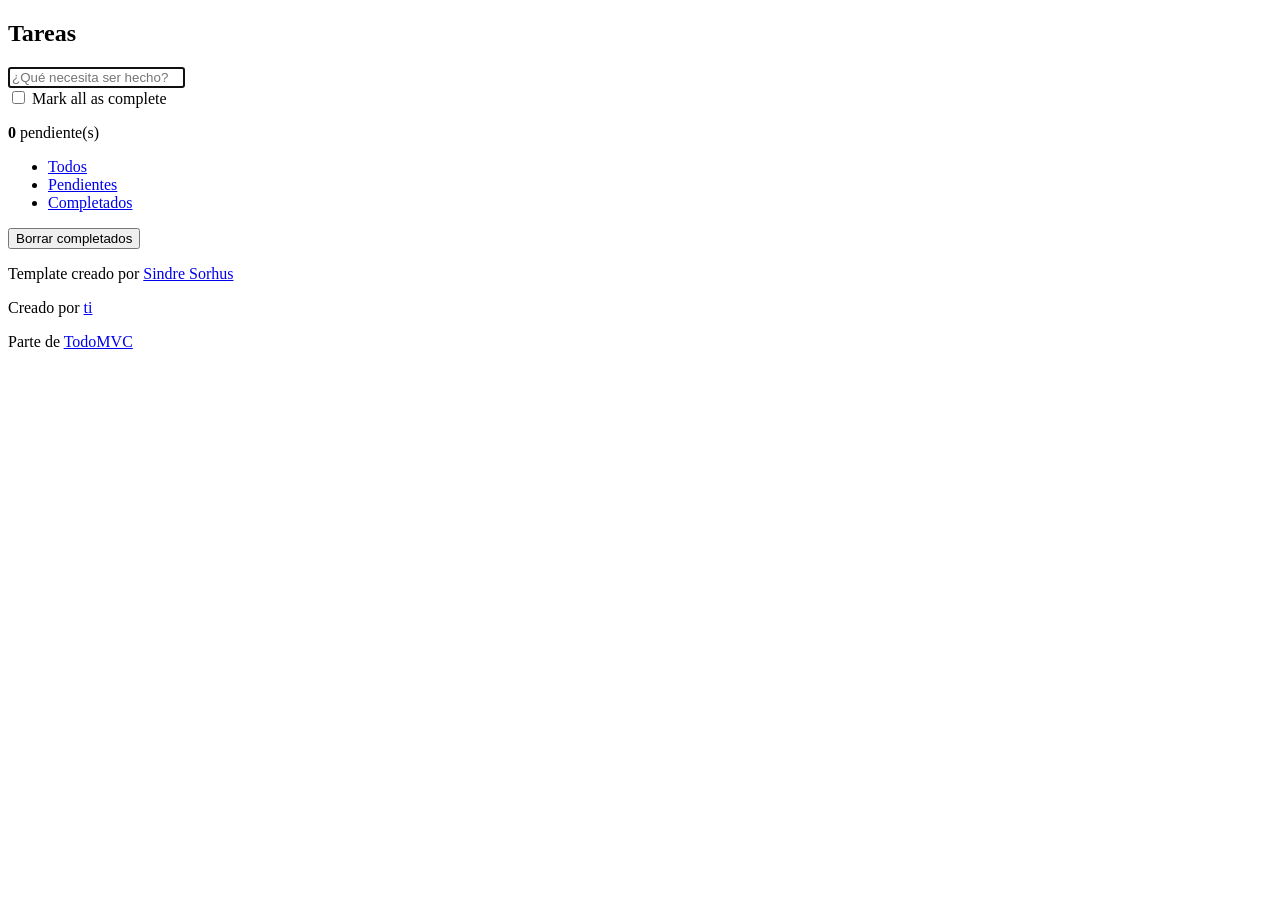
==== src/index.html @ 93d9f1f0 "primer commit" ====
<!doctype html>
<html lang="en">
	<head>
		<meta charset="utf-8">
		<meta name="viewport" content="width=device-width, initial-scale=1">
		<title>Template • TodoMVC</title>
	</head>
	<body>
		<section class="todoapp">
			<header class="header">
				<h1>Tareas</h1>
				<input class="new-todo" placeholder="¿Qué necesita ser hecho?" autofocus>
			</header>
			<!-- This section should be hidden by default and shown when there are todos -->
			<section class="main">
				<input id="toggle-all" class="toggle-all" type="checkbox">
				<label for="toggle-all">Mark all as complete</label>
				<ul class="todo-list">
					<!-- These are here just to show the structure of the list items -->
					<!-- List items should get the class `editing` when editing and `completed` when marked as completed -->
					<!-- <li class="completed" data-id="abc">
						<div class="view">
							<input class="toggle" type="checkbox" checked>
							<label>Probar JavaScript</label>
							<button class="destroy"></button>
						</div>
						<input class="edit" value="Create a TodoMVC template">
					</li> -->
					<!-- <li>
						<div class="view">
							<input class="toggle" type="checkbox">
							<label>Comprar un unicornio</label>
							<button class="destroy"></button>
						</div>
						<input class="edit" value="Rule the web">
					</li> -->
				</ul>
			</section>
			<!-- This footer should hidden by default and shown when there are todos -->
			<footer class="footer">
				<!-- This should be `0 items left` by default -->
				<span class="todo-count"><strong>0</strong> pendiente(s)</span>
				<!-- Remove this if you don't implement routing -->
				<ul class="filters">
					<li>
						<a class="selected filtro" href="#/">Todos</a>
					</li>
					<li>
						<a class="filtro" href="#/active">Pendientes</a>
					</li>
					<li>
						<a class="filtro" href="#/completed">Completados</a>
					</li>
				</ul>
				<!-- Hidden if no completed items are left ↓ -->
				<button class="clear-completed">Borrar completados</button>
			</footer>
		</section>
		<footer class="info">

			<p>Template creado por <a href="http://sindresorhus.com">Sindre Sorhus</a></p>
			<!-- Change this out with your name and url ↓ -->
			<p>Creado por <a href="http://todomvc.com">ti</a></p>
			<p>Parte de <a href="http://todomvc.com">TodoMVC</a></p>
		</footer>
        
        
	</body>
</html>
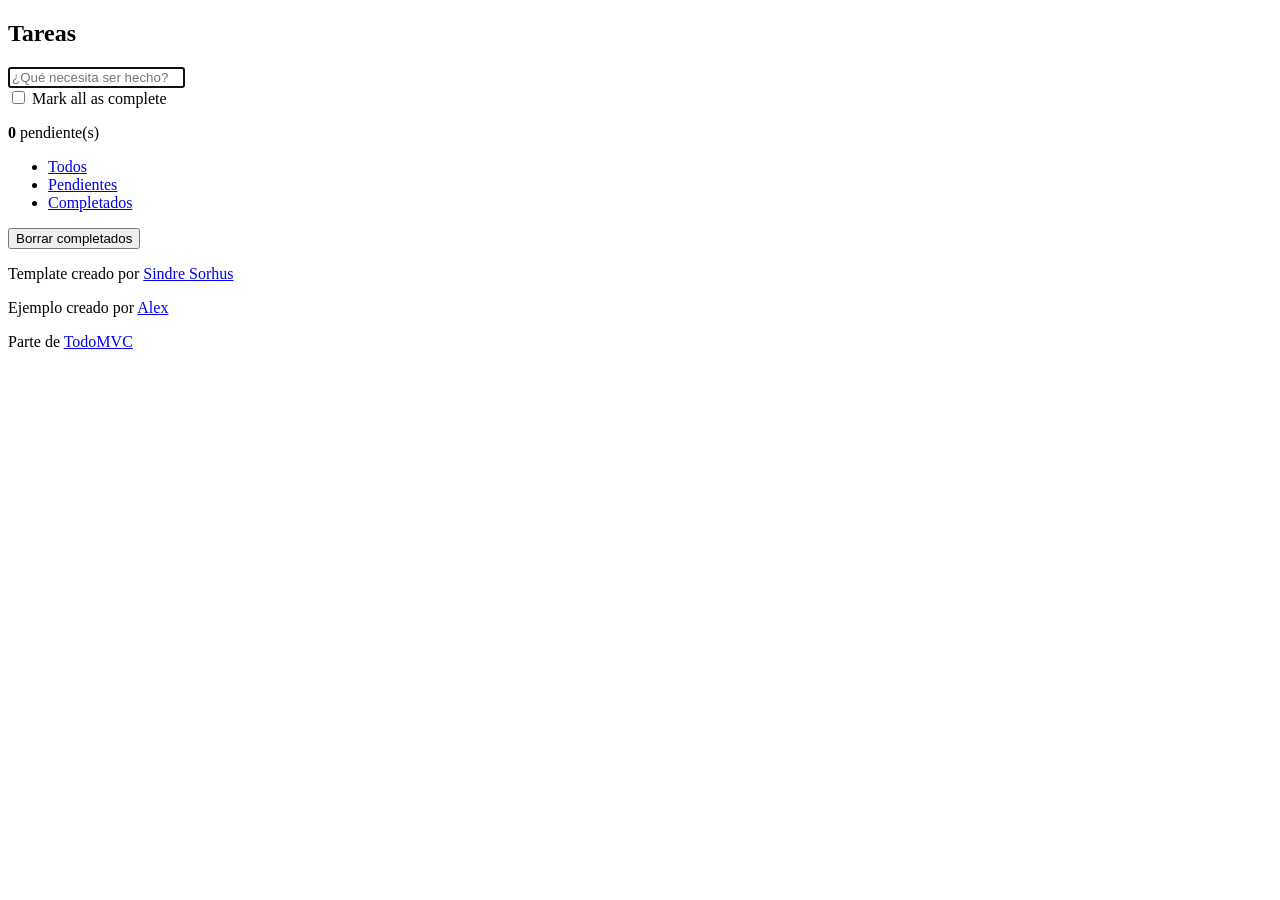
==== commit 085f7508: "contador pendientes" ====
--- a/src/index.html
+++ b/src/index.html
@@ -60,7 +60,7 @@
 
 			<p>Template creado por <a href="http://sindresorhus.com">Sindre Sorhus</a></p>
 			<!-- Change this out with your name and url ↓ -->
-			<p>Creado por <a href="http://todomvc.com">ti</a></p>
+			<p>Ejemplo creado por <a href="http://todomvc.com">Alex</a></p>
 			<p>Parte de <a href="http://todomvc.com">TodoMVC</a></p>
 		</footer>
         
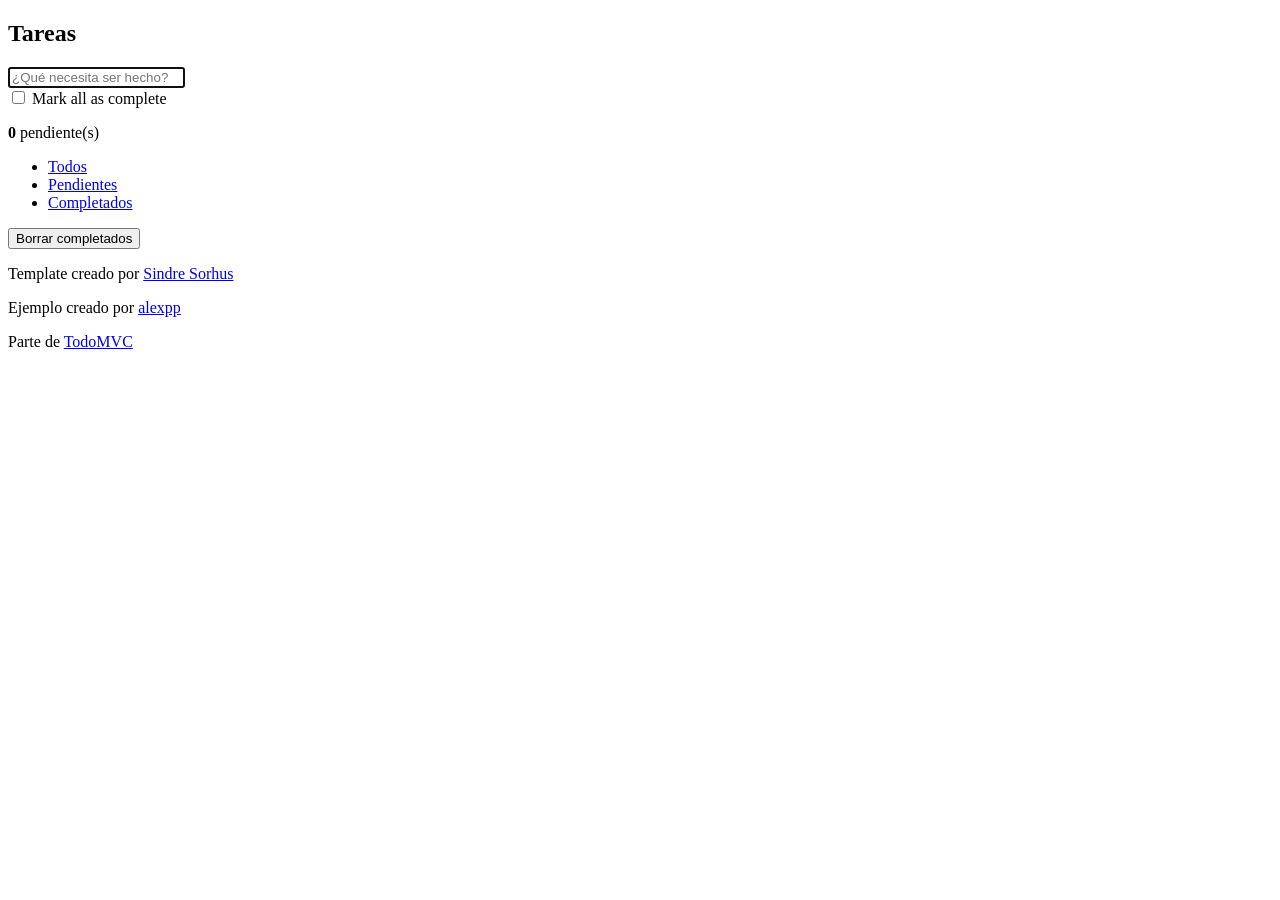
==== commit 9803cd2c: "actualizar contador al añadir tarea" ====
--- a/src/index.html
+++ b/src/index.html
@@ -60,7 +60,7 @@
 
 			<p>Template creado por <a href="http://sindresorhus.com">Sindre Sorhus</a></p>
 			<!-- Change this out with your name and url ↓ -->
-			<p>Ejemplo creado por <a href="http://todomvc.com">Alex</a></p>
+			<p>Ejemplo creado por <a href="http://todomvc.com">alexpp</a></p>
 			<p>Parte de <a href="http://todomvc.com">TodoMVC</a></p>
 		</footer>
         
